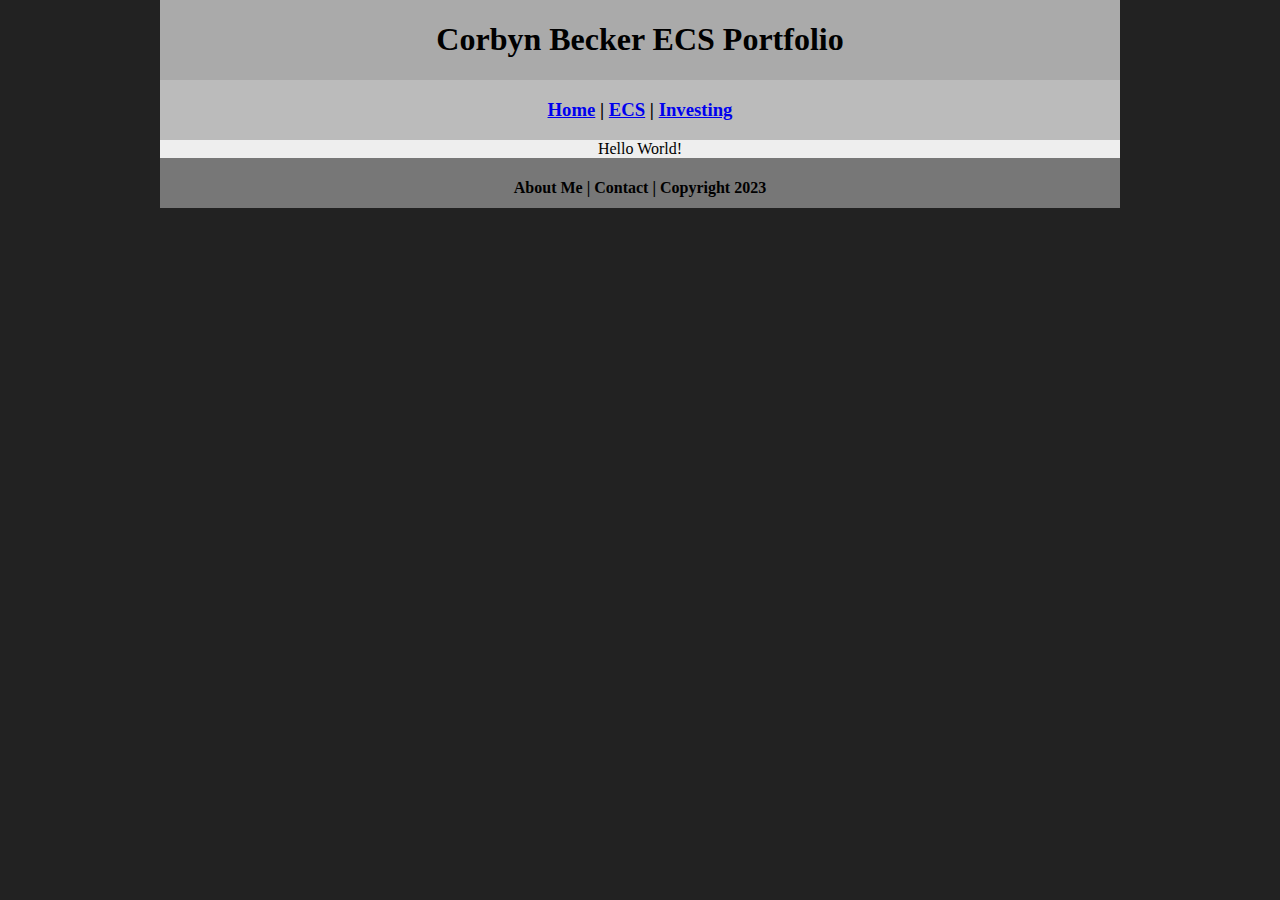
==== index.html @ c91968aa "Update index.html" ====
<!DOCTYPE html>
<html class="homePage">
<head>
	<!-- This is a comment! Text here will be ignored by the browser. -->
	<meta charset="UTF-8">
	<title>Corbyn Becker ECS Portfolio</title>
	<link href="myCSS.css" rel="stylesheet" type="text/css">
</head>
<body>
<div class="container">
  <div class="header">
  	<h1>Corbyn Becker ECS Portfolio</h1>
  </div>
  <div class="nav">
    <h3><a href="index.html">Home</a> | <a href="ecs/index.html">ECS</a> | <a href="Investing/index.html">Investing</a></h3>
  </div>
  <div class="content">Hello World!
  </div>
  <div class="footer">
    <h4>About Me | Contact | Copyright 2023</h4>
  </div>
</div>
</body>
</html>
---- myCSS.css ----
@charset "UTF-8";
/* This is a comment! Text here will be ignored by the browser. */
body {
	margin: 0 auto;
}
.homePage {
	background: #222222;
}
.container {
	width: 960px;
	margin: 0 auto;
}
.header {
	background: #AAAAAA;
	text-align: center;
	margin: 0px;
	padding: 5;
	float: left;
	width: 100%;
	height: 80px;
	
}
.nav {
	background: #BBBBBB;
	margin: 0px;
	padding: 5;
	float: left;
	width: 100%;
	height: 60px;
	text-align: center;
}
.content {
	background: #EEEEEE;
	margin: 0px;
	float: left;
	width: 100%;
	text-align: center;
}
.footer {
	background: #777777;
	margin: 0px;
	float: left;
	width: 100%;
	height: 50px;
	text-align: center;
}
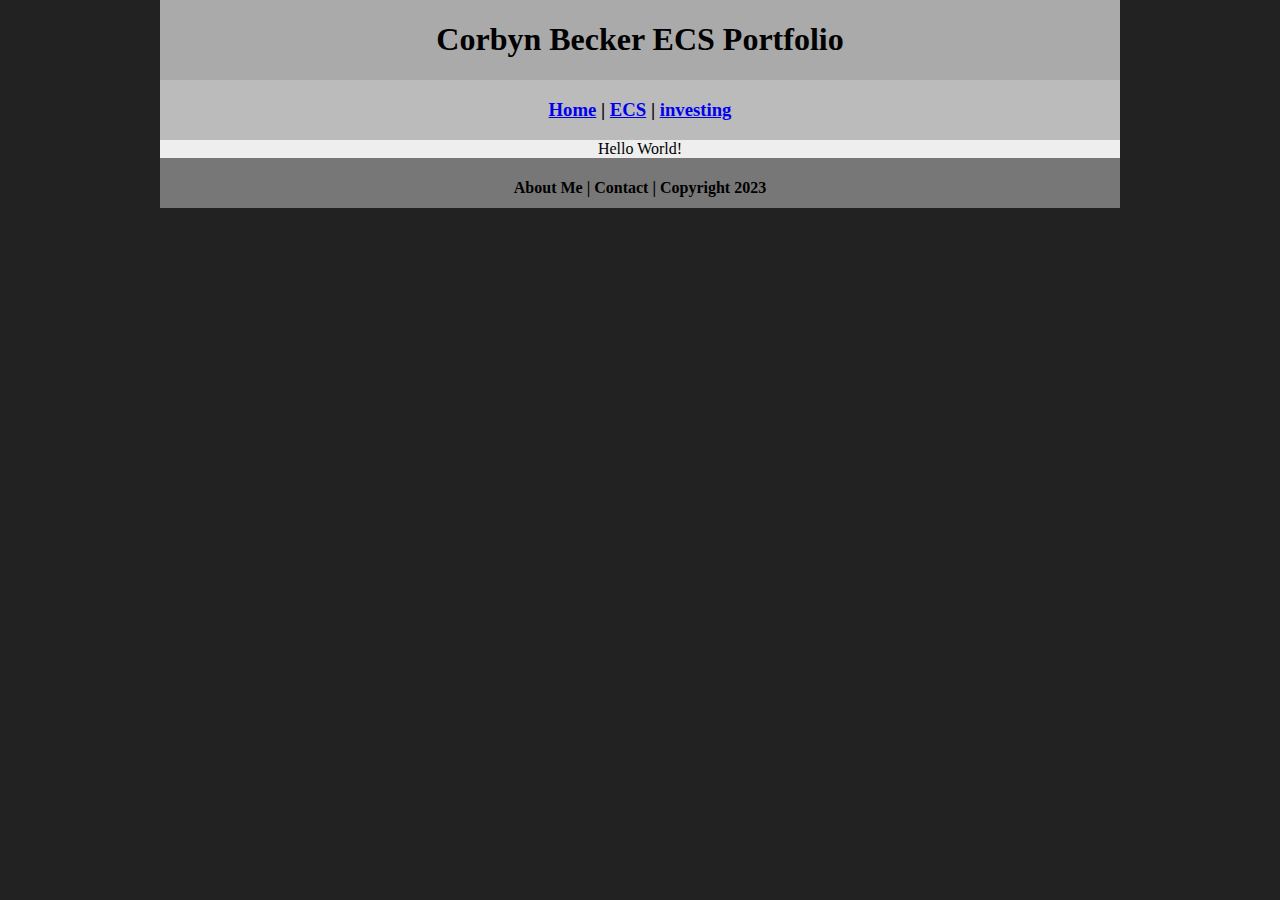
==== commit 4a33acb4: "Update index.html" ====
--- a/index.html
+++ b/index.html
@@ -12,7 +12,7 @@
   	<h1>Corbyn Becker ECS Portfolio</h1>
   </div>
   <div class="nav">
-    <h3><a href="index.html">Home</a> | <a href="ecs/index.html">ECS</a> | <a href="Investing/index.html">Investing</a></h3>
+    <h3><a href="index.html">Home</a> | <a href="ecs/index.html">ECS</a> | <a href="investing/index.html">investing</a></h3>
   </div>
   <div class="content">Hello World!
   </div>
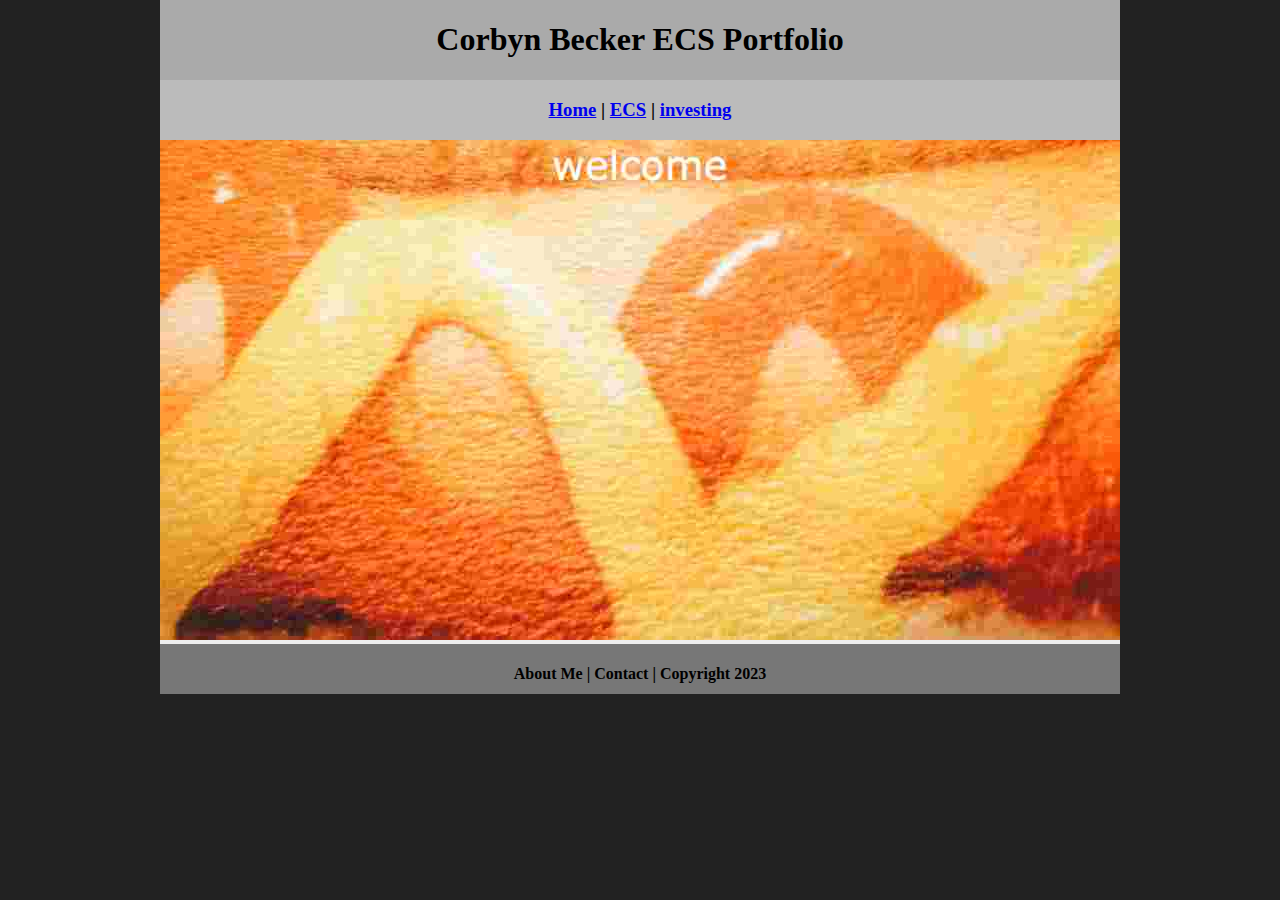
==== commit 8cbc315c: "Update index.html" ====
--- a/index.html
+++ b/index.html
@@ -12,10 +12,10 @@
   	<h1>Corbyn Becker ECS Portfolio</h1>
   </div>
   <div class="nav">
-    <h3><a href="index.html">Home</a> | <a href="ecs/index.html">ECS</a> | <a href="investing/index.html">investing</a></h3>
+    <h3><a href="index.html">Home</a> | <a href="ecs/index.html">ECS</a> | <a href="ecs/index.html">investing</a></h3>
   </div>
-  <div class="content">Hello World!
-  </div>
+  <div class="content">
+          <img src="images/welcome.jpg" alt="Welcome" width="960" height="500">
   <div class="footer">
     <h4>About Me | Contact | Copyright 2023</h4>
   </div>
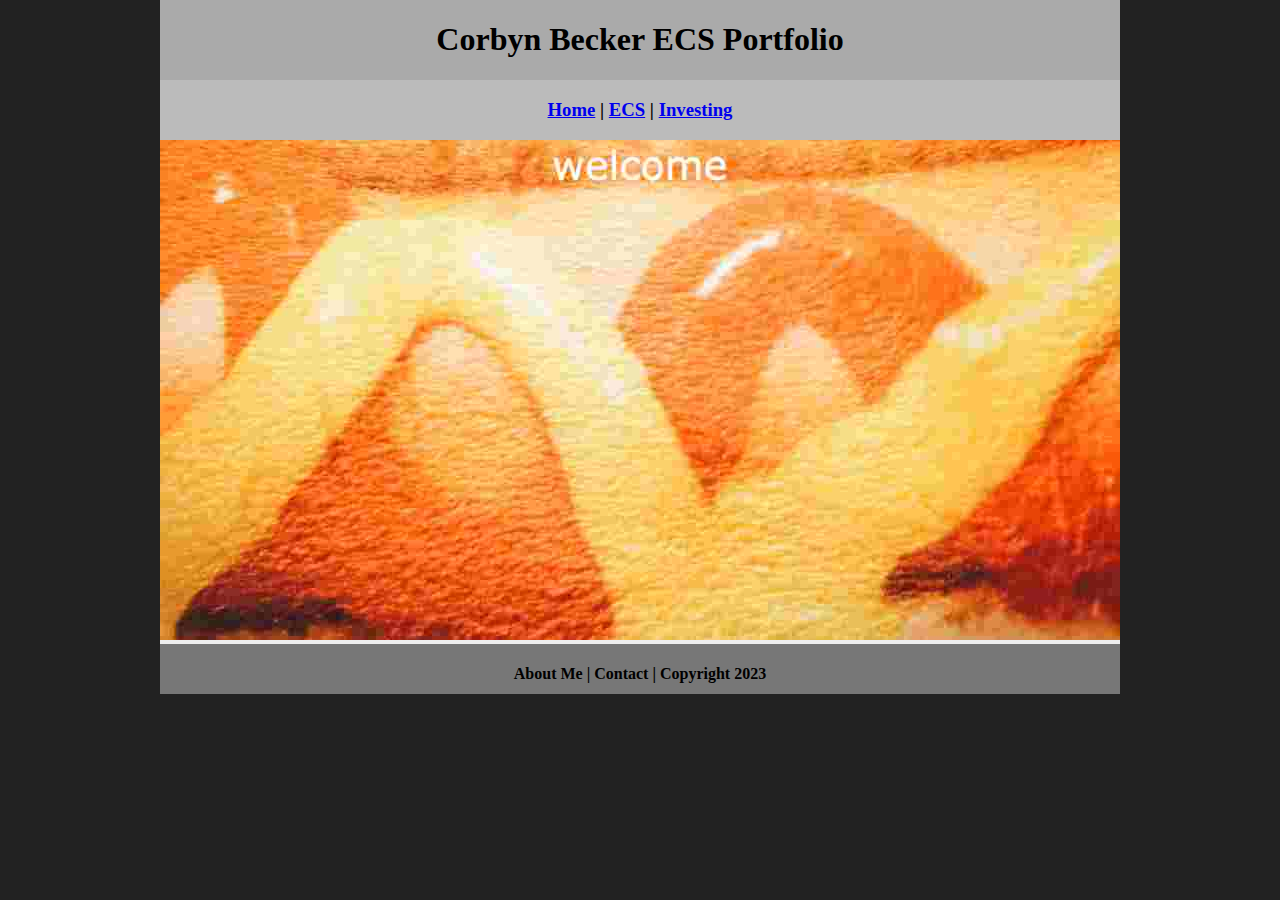
==== commit ee21aeff: "Update index.html" ====
--- a/index.html
+++ b/index.html
@@ -12,7 +12,7 @@
   	<h1>Corbyn Becker ECS Portfolio</h1>
   </div>
   <div class="nav">
-    <h3><a href="index.html">Home</a> | <a href="ecs/index.html">ECS</a> | <a href="ecs/index.html">investing</a></h3>
+    <h3><a href="index.html">Home</a> | <a href="ecs/index.html">ECS</a> | <a href="investing/index.html">Investing</a></h3>
   </div>
   <div class="content">
           <img src="images/welcome.jpg" alt="Welcome" width="960" height="500">
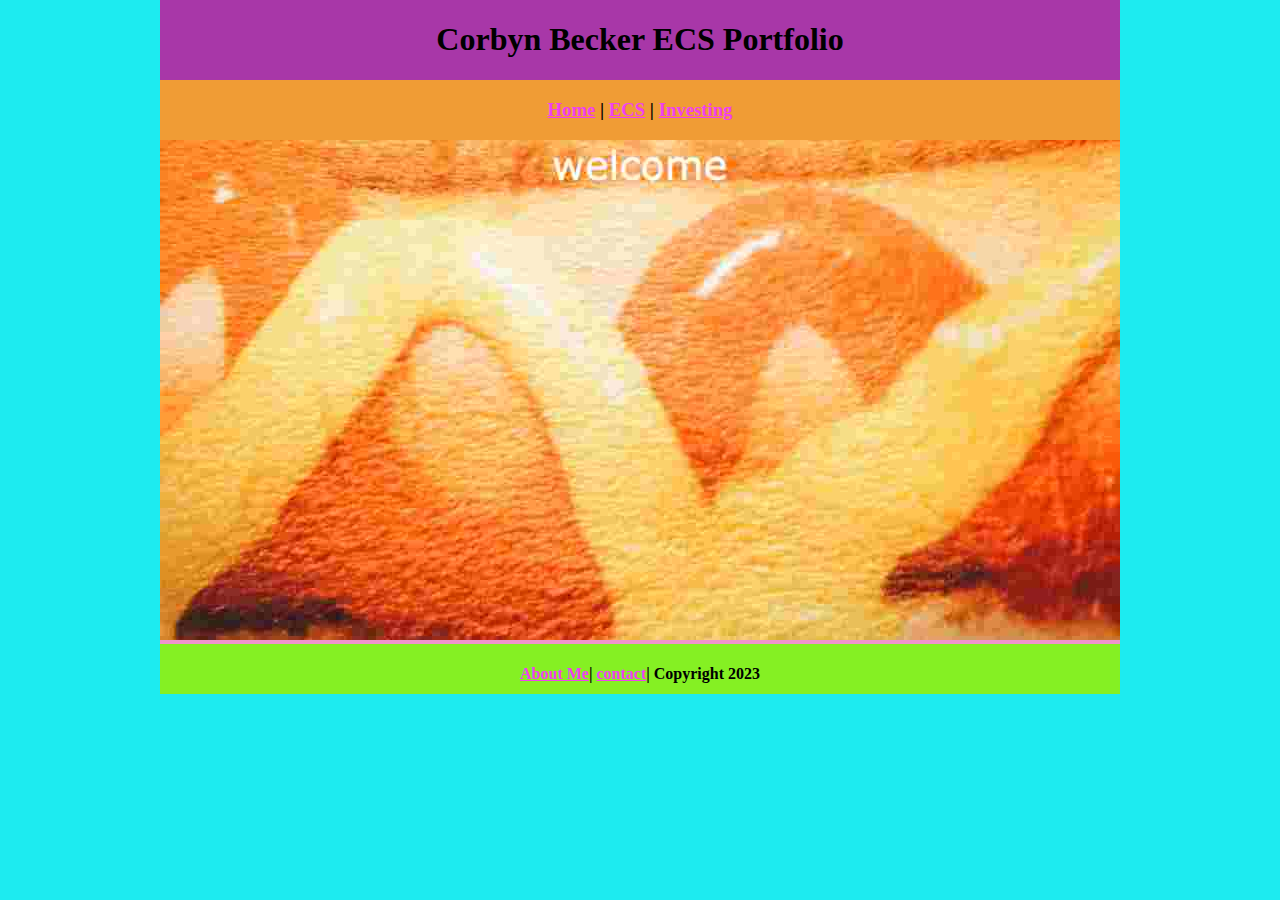
==== commit 74a66665: "Update index.html" ====
--- a/index.html
+++ b/index.html
@@ -17,7 +17,7 @@
   <div class="content">
           <img src="images/welcome.jpg" alt="Welcome" width="960" height="500">
   <div class="footer">
-    <h4>About Me | Contact | Copyright 2023</h4>
+    <h4> <a href="aboutme.html">About Me</a>| <a href="mailto:corbbeck9720@granitesd.org.">contact</a>| Copyright 2023</h4>
   </div>
 </div>
 </body>
--- a/myCSS.css
+++ b/myCSS.css
@@ -2,16 +2,26 @@
 /* This is a comment! Text here will be ignored by the browser. */
 body {
 	margin: 0 auto;
+	font: 100%/1.4 ,didot, serif , sans-serif;
+}
+a:link {
+     color: #F041F0;
+}
+a:visited {
+     color: #240;
+}
+a:hover, a:active, a:focus { 
+     text-decoration: underline;
 }
 .homePage {
-	background: #222222;
+	background: #1DEBF0;
 }
 .container {
 	width: 960px;
 	margin: 0 auto;
 }
 .header {
-	background: #AAAAAA;
+	background: #A837A8;
 	text-align: center;
 	margin: 0px;
 	padding: 5;
@@ -21,7 +31,7 @@
 	
 }
 .nav {
-	background: #BBBBBB;
+	background: #F09C35;
 	margin: 0px;
 	padding: 5;
 	float: left;
@@ -30,14 +40,14 @@
 	text-align: center;
 }
 .content {
-	background: #EEEEEE;
+	background: #EF93CD;
 	margin: 0px;
 	float: left;
 	width: 100%;
 	text-align: center;
 }
 .footer {
-	background: #777777;
+	background: #85F023;
 	margin: 0px;
 	float: left;
 	width: 100%;
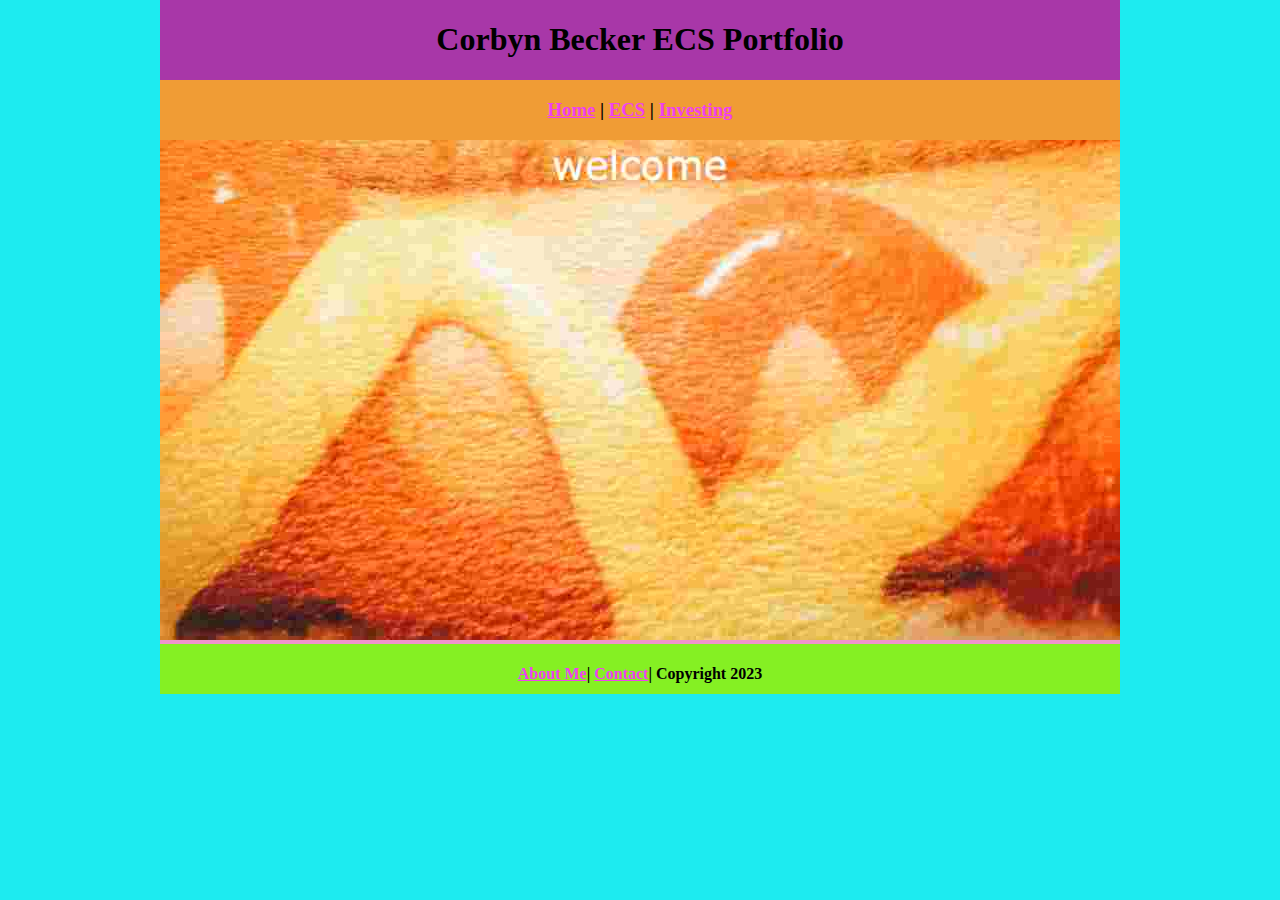
==== commit 95bfad5e: "Update index.html" ====
--- a/index.html
+++ b/index.html
@@ -17,7 +17,7 @@
   <div class="content">
           <img src="images/welcome.jpg" alt="Welcome" width="960" height="500">
   <div class="footer">
-    <h4> <a href="aboutme.html">About Me</a>| <a href="mailto:corbbeck9720@granitesd.org.">contact</a>| Copyright 2023</h4>
+    <h4> <a href="aboutme.html">About Me</a>| <a href="mailto:corbbeck9720@granitesd.org.">Contact</a>| Copyright 2023</h4>
   </div>
 </div>
 </body>
